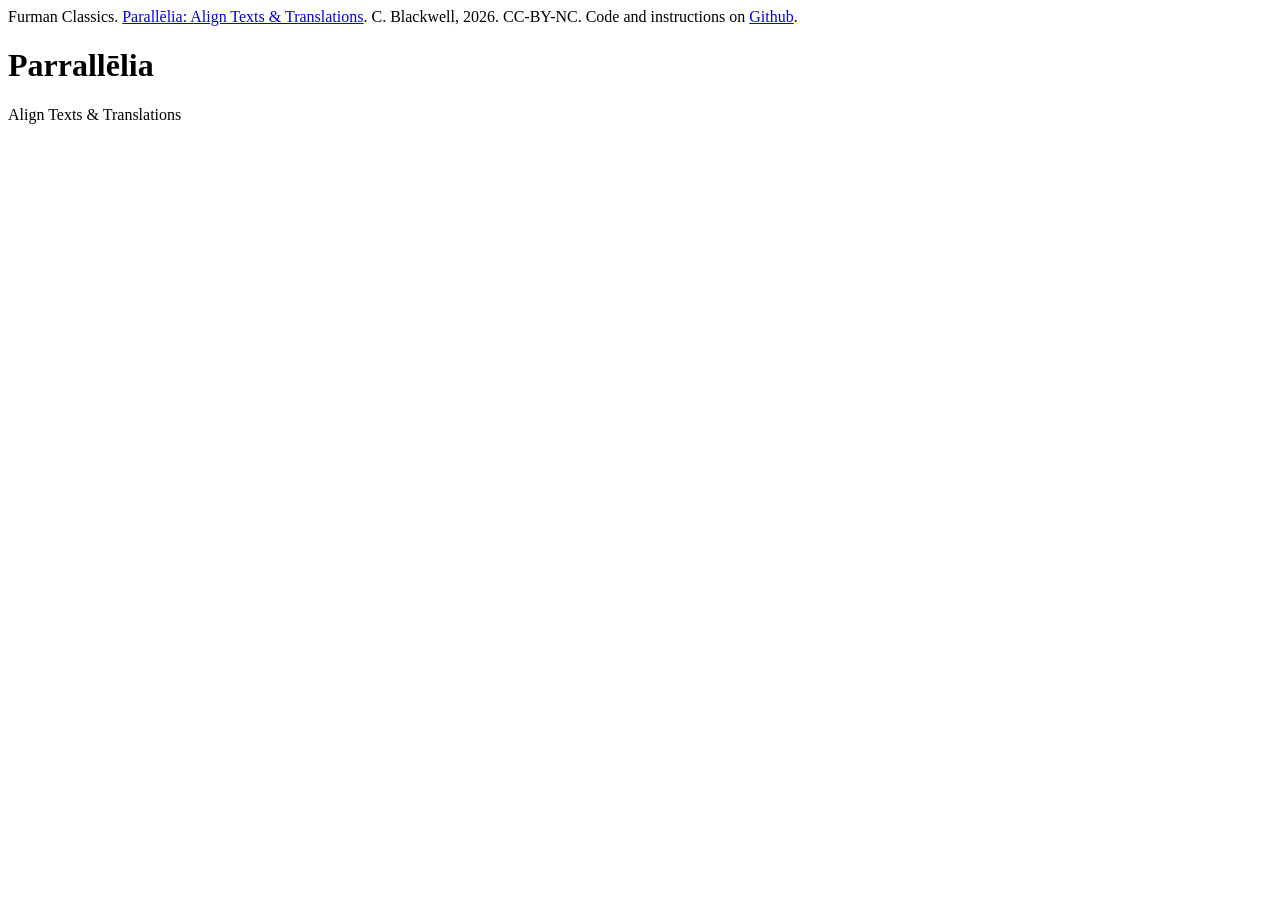
==== index.html @ 5e25efc5 "Add tokenization functionality for CEX files - Implemented functions to tokenize lines and CEX data " ====
<!DOCTYPE html>
<html>
<head>
  <title>Parallēlia: Align Texts & Translations</title>
  <meta charset="UTF-8">
  <meta name="viewport" content="width=device-width, initial-scale=1.0">
	<link rel="stylesheet" href="css/style.css">
  <script src="js/vis-network.min.js"></script>
 
</head>
<body>

<div id="masthead" class="sansfont">Furman Classics. <a href="https://github.com/Eumaeus/Syntactile">Parallēlia: Align Texts & Translations</a>. C. Blackwell, 2026. CC-BY-NC. Code and instructions on <a href="https://github.com/Eumaeus/Parallelia">Github</a>.</div>

    <h1>Parrallēlia</h1>
    <p id="app-credits">Align Texts & Translations</p>

<!-- Content goes here -->


<script>
		var defaultLibraryUrl = "https://raw.githubusercontent.com/Eumaeus/fuCiteDX/refs/heads/master/alignments/odyssey_1_por_grc_pope.cex";
		var defaultLibraryDelimiter = "#";
</script>

</body>
</html>
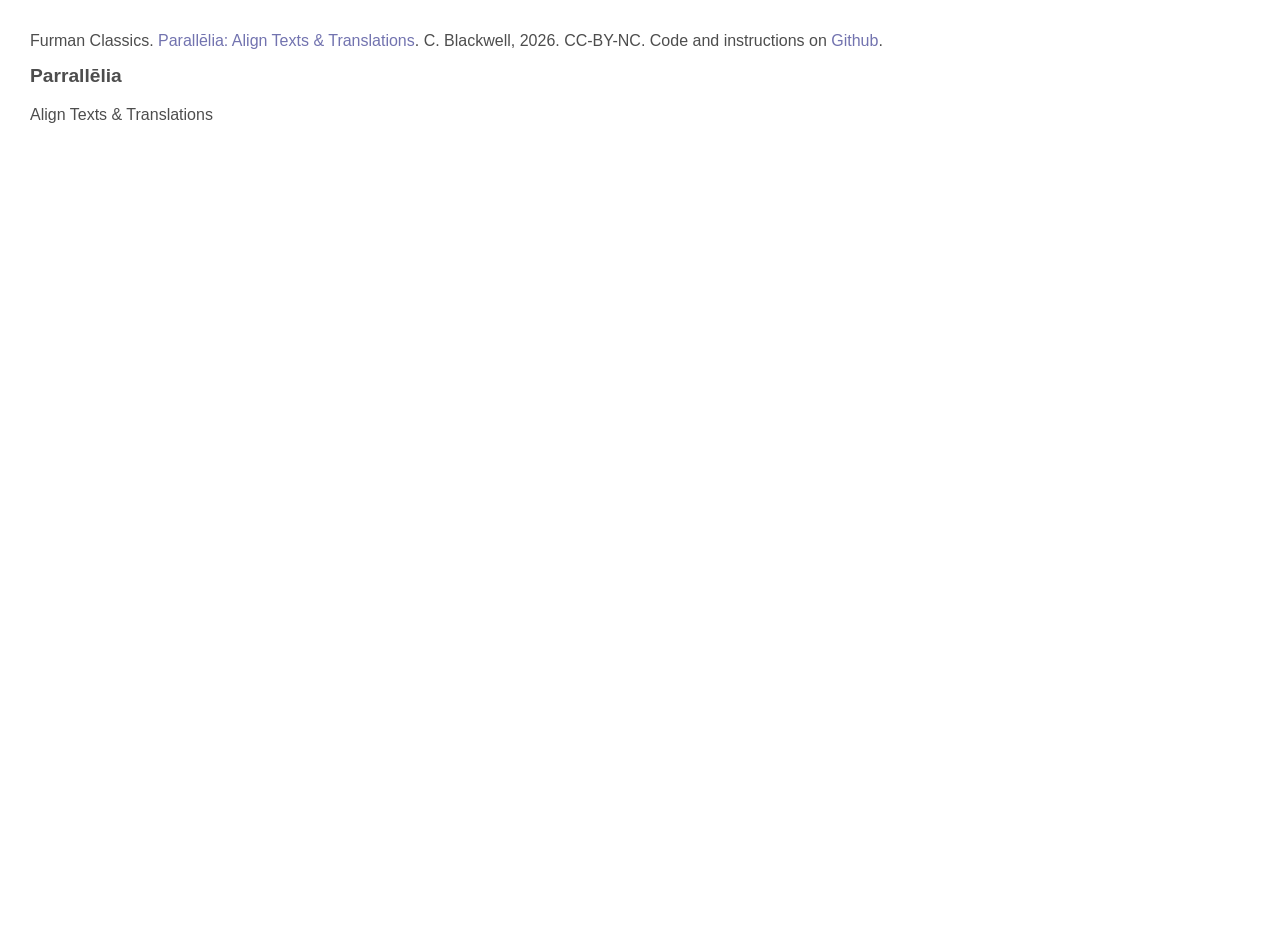
==== commit 16deef07: "Add CtsUrn class and related functions for URN handling - Introduced CtsUrn class to parse and manag" ====
--- a/index.html
+++ b/index.html
@@ -5,8 +5,8 @@
   <meta charset="UTF-8">
   <meta name="viewport" content="width=device-width, initial-scale=1.0">
 	<link rel="stylesheet" href="css/style.css">
-  <script src="js/vis-network.min.js"></script>
- 
+  <script src="js/ctsurn.js"></script>
+  <script src="js/script.js"></script>
 </head>
 <body>
 
--- a/css/style.css
+++ b/css/style.css
@@ -0,0 +1,969 @@
+.waiting {
+	cursor: wait;
+}
+
+/* Save Dialog */
+div#save_dialog{
+  position: fixed;
+  top: 50%;
+  left: 50%;
+  /* bring your own prefixes */
+  transform: translate(-50%, -50%);
+/*	position: absolute;
+	top: 5%;
+	left:25%;
+*/	z-index: 2000;
+	height: auto;
+	width:30em;
+	background-color: white;
+	border-radius:10px;
+	border: 1px solid rgba(0, 0, 0, 0.3);
+	-webkit-box-shadow: 0 3px 7px rgba(0, 0, 0, 0.3);
+	-moz-box-shadow: 0 3px 7px rgba(0, 0, 0, 0.3);
+	box-shadow: 0 3px 7px rgba(0, 0, 0, 0.3);
+	-webkit-background-clip: padding-box;
+	-moz-background-clip: padding-box;
+	background-clip: padding-box;
+	padding: 25px;
+}
+
+div#save_dialog h1 {
+	text-align: center;
+}
+
+div.saveDialogGroup {
+	display: block;
+	margin-bottom: 0.5em;
+}
+
+span#downloadCancelOkay {
+	margin:auto;
+	display:block;
+	margin-top:1em;
+}
+
+span#downloadCancelOkay button {
+	float:right;
+	border: 1px solid #444;
+	font-weight: bold;
+}
+
+button#downloadOkay {
+	background-color: rgb(87, 145, 213);
+	color: white; 
+	border: 1px solid rgb(75, 125, 183)
+}
+
+button#downloadOkay:hover {
+	background-color: rgb(96, 160, 236);
+	color: white; 
+	border: 1px solid rgb(87, 145, 213);
+
+}
+
+button#downloadOkay:active {
+	background-color: rgb(104, 174, 255);
+	color: yellow; 
+	border: 1px solid rgb(96, 160, 236);
+}
+
+button#downloadCancel {
+	background-color: #ccc;
+	color: black;
+	border: 1px solid #999;
+}
+
+button#downloadCancel:hover {
+	background-color: #eee;
+	color: black;
+	border: 1px solid #999;
+}
+
+button#downloadCancel:active {
+	background-color: #fff;
+	color: red;
+	border: 1px solid #999;
+}
+
+/* Alignment */
+
+div#o2_alignmentGuide {
+	line-height: 2em;	
+}
+
+div.alignedTokens { 
+	display:inline-block;
+}
+
+div#o2_alignGuideContainer {
+	font-size: 100%;
+	width: 100%;
+	position: relative;
+	padding: 0;
+	margin-top: 13px;
+}
+
+a.fas:hover {
+	color: rgba(0, 128, 0, 1);
+	text-decoration: none;
+}
+
+a.fas:active {
+	color: rgba(0,255,0,1);
+	border: 1px solid rgba(0,255,0,0.25);
+}
+
+a.fas, span#saveAlignment, i#o2_downloadCex {
+	color: rgb(96, 160, 236);
+}
+
+span#saveAlignment:hover, i#o2_downloadCex:hover {
+	color: rgba(0, 128, 0, 1);
+}
+
+span#saveAlignment:active, i#o2_downloadCex:active {
+	color: rgba(0,255,0,1);
+	border: 1px solid rgba(0,255,0,0.25);
+}
+
+
+
+
+i#o2_downloadCex {
+	margin-left: 1em;
+	font-size:100%;
+	padding: 4px;
+}
+
+span#saveAlignment, i#o2_downloadCex {
+	margin-left: 1em;
+	font-size:100%;
+	padding: 4px;
+}
+
+span.o2_alignmentGuideElement {
+	display: inline-block;
+	text-align: center;
+	font-size: 75%;
+	padding-left: 5px;
+	padding-right: 5px;
+	border:1px solid white;
+	line-height: 1.8em;
+	padding-bottom: 0;
+}
+
+
+span.savedAlignment {
+	display: inline-block;
+	font-size: 75%;
+	font-weight: bold;
+	width: 2em;
+	height: 2em;
+	-moz-border-radius: 20px;
+	-webkit-border-radius: 20px;
+	border-radius: 20px;
+	text-align: center;
+	margin: 3px;
+	padding: 0;
+	position: relative;
+	bottom: 3px;
+	line-height: 2em;
+}
+
+
+
+span.deleteAlignment {
+padding-bottom: 1px;
+border-radius: 20px;
+margin-left: 1em;
+padding-right: 3px;
+padding-left: 3px;
+display:none;
+background-color: inherit;
+color:white;
+}
+
+span.deleteAlignment:hover {
+border: 2px solid black ;
+}
+
+span.deleteAlignment:active {
+border: 2px solid yellow ;
+color: yellow;
+background: black;
+}
+
+
+span.savedAlignment:hover span.deleteAlignment {
+	display:inline;
+	background-color: inherit;
+	color:inherit;
+}
+
+span.savedAlignment:active span.deleteAlignment {
+	display:inline;
+	background-color: red;
+	color: black;
+}
+
+span.alignedNodeMarker {
+	content: '';
+	display: inline-block;
+	width: 12px;
+	height: 12px;
+	-moz-border-radius: 12px;
+	-webkit-border-radius: 12px;
+	border-radius: 12px;
+	float:right;
+	margin: 3px;
+}
+
+span.savedAlignment:hover {
+/*	border: 1px solid black; */
+	/*background-color: yellow;*/
+	/*color: black;*/
+	width: 4.5em;
+}
+
+span.savedAlignment:active {
+	width: 4.5em;
+	/*background-color: green;*/
+	color: black;
+	width: 5em;
+}
+
+.newAlignment {
+	padding: 3px 3px 5px 3px;
+    border: solid 0px #EEEEEE;
+    border-radius: 5px;
+    cursor: pointer;
+    margin: 3px;
+}
+
+span.savedAlignment0, span.tokenForMarker0 {
+	background-color: #e6194B;
+	color: #ffffff;
+}
+span.alignedNodeMarker0 {
+	background-color: #e6194B;
+	color: #ffffff;
+}
+
+.newAlignment0 {
+	background-color: #e6194B;
+	color: #ffffff;
+}
+
+span.savedAlignment1, span.tokenForMarker1 {
+	background-color: #3cb44b;
+	color: #ffffff;
+}
+span.alignedNodeMarker1 {
+	background-color: #3cb44b;
+	color: #ffffff;
+}
+
+.newAlignment1 {
+	background-color: #3cb44b;
+	color: #ffffff;
+}
+
+span.savedAlignment2, span.tokenForMarker2 {
+	background-color: #ffe119;
+	color: #000000;
+}
+span.alignedNodeMarker2 {
+	background-color: #ffe119;
+	color: #000000;
+}
+
+.newAlignment2 {
+	background-color: #ffe119;
+	color: #000000;
+}
+
+span.savedAlignment3, span.tokenForMarker3 {
+	background-color: #4363d8;
+	color: #ffffff;
+}
+span.alignedNodeMarker3 {
+	background-color: #4363d8;
+	color: #ffffff;
+}
+
+.newAlignment3 {
+	background-color: #4363d8;
+	color: #ffffff;
+}
+
+span.savedAlignment4, span.tokenForMarker4 {
+	background-color: #f58231;
+	color: #ffffff;
+}
+span.alignedNodeMarker4 {
+	background-color: #f58231;
+	color: #ffffff;
+}
+
+.newAlignment4 {
+	background-color: #f58231;
+	color: #ffffff;
+}
+
+span.savedAlignment5, span.tokenForMarker5 {
+	background-color: #911eb4;
+	color: #ffffff;
+}
+span.alignedNodeMarker5 {
+	background-color: #911eb4;
+	color: #ffffff;
+}
+
+.newAlignment5 {
+	background-color: #911eb4;
+	color: #ffffff;
+}
+
+span.savedAlignment6, span.tokenForMarker6 {
+	background-color: #42d4f4;
+	color: #000000;
+}
+span.alignedNodeMarker6 {
+	background-color: #42d4f4;
+	color: #000000;
+}
+
+.newAlignment6 {
+	background-color: #42d4f4;
+	color: #000000;
+}
+
+span.savedAlignment7, span.tokenForMarker7 {
+	background-color: #f032e6;
+	color: #ffffff;
+}
+span.alignedNodeMarker7 {
+	background-color: #f032e6;
+	color: #ffffff;
+}
+
+.newAlignment7 {
+	background-color: #f032e6;
+	color: #ffffff;
+}
+
+span.savedAlignment8, span.tokenForMarker8 {
+	background-color: #bfef45;
+	color: #000000;
+}
+span.alignedNodeMarker8 {
+	background-color: #bfef45;
+	color: #000000;
+}
+
+.newAlignment8 {
+	background-color: #bfef45;
+	color: #000000;
+}
+
+span.savedAlignment9, span.tokenForMarker9 {
+	background-color: #fabebe;
+	color: #000000;
+}
+span.alignedNodeMarker9 {
+	background-color: #fabebe;
+	color: #000000;
+}
+
+.newAlignment9 {
+	background-color: #fabebe;
+	color: #000000;
+}
+
+span.savedAlignment10, span.tokenForMarker10 {
+	background-color: #469990;
+	color: #ffffff;
+}
+span.alignedNodeMarker10 {
+	background-color: #469990;
+	color: #ffffff;
+}
+
+.newAlignment10 {
+	background-color: #469990;
+	color: #ffffff;
+}
+
+span.savedAlignment11, span.tokenForMarker11 {
+	background-color: #e6beff;
+	color: #000000;
+}
+span.alignedNodeMarker11 {
+	background-color: #e6beff;
+	color: #000000;
+}
+
+.newAlignment11 {
+	background-color: #e6beff;
+	color: #000000;
+}
+
+span.savedAlignment12, span.tokenForMarker12 {
+	background-color: #9A6324;
+	color: #ffffff;
+}
+span.alignedNodeMarker12 {
+	background-color: #9A6324;
+	color: #ffffff;
+}
+
+.newAlignment12 {
+	background-color: #9A6324;
+	color: #ffffff;
+}
+
+span.savedAlignment13, span.tokenForMarker13 {
+	background-color: #fffac8;
+	color: #000000;
+}
+span.alignedNodeMarker13 {
+	background-color: #fffac8;
+	color: #000000;
+}
+
+.newAlignment13 {
+	background-color: #fffac8;
+	color: #000000;
+}
+
+span.savedAlignment14, span.tokenForMarker14 {
+	background-color: #800000;
+	color: #ffffff;
+}
+span.alignedNodeMarker14 {
+	background-color: #800000;
+	color: #ffffff;
+}
+
+.newAlignment14 {
+	background-color: #800000;
+	color: #ffffff;
+}
+
+span.savedAlignment15, span.tokenForMarker15 {
+	background-color: #aaffc3;
+	color: #000000;
+}
+span.alignedNodeMarker15 {
+	background-color: #aaffc3;
+	color: #000000;
+}
+
+.newAlignment15 {
+	background-color: #aaffc3;
+	color: #000000;
+}
+
+span.savedAlignment16, span.tokenForMarker16 {
+	background-color: #808000;
+	color: #ffffff;
+}
+span.alignedNodeMarker16 {
+	background-color: #808000;
+	color: #ffffff;
+}
+
+.newAlignment16 {
+	background-color: #808000;
+	color: #ffffff;
+}
+
+span.savedAlignment17, span.tokenForMarker17 {
+	background-color: #ffd8b1;
+	color: #000000;
+}
+span.alignedNodeMarker17 {
+	background-color: #ffd8b1;
+	color: #000000;
+}
+
+.newAlignment17 {
+	background-color: #ffd8b1;
+	color: #000000;
+}
+
+span.savedAlignment18, span.tokenForMarker18 {
+	background-color: #000075;
+	color: #ffffff;
+}
+span.alignedNodeMarker18 {
+	background-color: #000075;
+	color: #ffffff;
+}
+
+.newAlignment18 {
+	background-color: #000075;
+	color: #ffffff;
+}
+
+span.savedAlignment19, span.tokenForMarker19 {
+	background-color: #a9a9a9;
+	color: #ffffff;
+}
+span.alignedNodeMarker19 {
+	background-color: #a9a9a9;
+	color: #ffffff;
+}
+
+.newAlignment19 {
+	background-color: #a9a9a9;
+	color: #ffffff;
+}
+
+span.xmlNodeSpan {
+	padding-left: 2px;
+	padding-right: 2px;
+}
+
+/* Appwide Stuff */
+
+.onoffswitch {
+	position: relative; width: 90px;
+	-webkit-user-select:none; -moz-user-select:none; -ms-user-select: none;
+	display: inline-block;
+	top: 6px;
+}
+
+.onoffswitch-checkbox {
+	display: none;
+}
+.onoffswitch-label {
+	display: block; overflow: hidden; cursor: pointer;
+	border: 2px solid #e5e5e5; border-radius: 20px;
+	padding: 0;
+}
+
+.onoffswitch-inner {
+	display: block; width: 200%; margin-left: -100%;
+	transition: margin 0.3s ease-in 0s;
+}
+
+.onoffswitch-inner:before, .onoffswitch-inner:after {
+	display: block; float: left; width: 50%; height: 16px; padding: 0; line-height: 16px;
+	font-size: 10px; color: white;
+	box-sizing: border-box;
+}
+
+.object_onoffswitch-inner:before {
+	content: "Show Objects";
+	padding-left: 6px;
+	background-color: #34A7C1; color: #FFFFFF;
+}
+.object_onoffswitch-inner:after {
+	content: "List Objects";
+	padding-right: 10px;
+	background-color: #EEEEEE; color: #3f3f3f;
+	text-align: right;
+}
+
+div#imageSourceSwitchContainer {
+	display: inline-block;
+}
+
+.image_onoffswitch-inner:before {
+	content: "Local";
+	padding-left: 24px;
+	background-color: #34A7C1; color: #FFFFFF;
+}
+.image_onoffswitch-inner:after {
+	content: "Remote";
+	padding-right: 22px;
+	background-color: #EEEEEE; color: #3f3f3f;
+	text-align: right;
+}
+
+
+.onoffswitch-switch {
+	display: block; width: 6px; margin: 5px;
+	background: #FFFFFF;
+	position: absolute; top: 0; bottom: 0;
+	right: 70px;
+	border: 2px solid #fff; border-radius: 20px;
+	transition: all 0.3s ease-in 0s;
+}
+
+.onoffswitch-checkbox:checked + .onoffswitch-label .onoffswitch-inner {
+	margin-left: 0;
+}
+.onoffswitch-checkbox:checked + .onoffswitch-label .onoffswitch-switch {
+	right: 0px;
+}
+
+a {
+	text-decoration: none;
+}
+
+a:hover {
+	text-decoration: underline;
+}
+
+.app_clickable, a {
+	color: #7273af;
+	text-decoration: none;
+}
+
+.app_clickable:active, a:active {
+	color: #af6460;
+	text-decoration: none;
+}
+
+.app_clickable:hover, a:hover {
+	text-decoration: underline;
+}
+
+.app_urn {
+}
+
+#app_help_link{
+	font-size: 80%;
+	color: #777;
+	font-weight: normal;
+}
+
+
+#mainMessage {
+	min-height: 2.5em;
+}
+
+.app_message {
+	max-width: 500px;
+	font-size: 7pt;
+	font-weight: normal;
+	min-height: 1em;
+	-webkit-transition: all 0.5s ease-out 1s;
+	-moz-transition: all 0.5s ease-out 1s;
+	-ms-transition: all 0.5s ease-out 1s;
+	-o-transition: all 0.5s ease-out 1s;
+	transition: all 0.5s ease-out 1s;
+	position:absolute;
+	top: -25px;
+	right: 5px;
+}
+
+.o2_message {
+top: 33px;
+right: 65px;
+}
+
+
+.app_message p {
+	padding: 5px;
+	line-height: 1.2em;
+	margin: 0;
+}
+
+.app_message.default, #mainMessage.default {
+	border: 1px solid rgba(50, 161, 52, 0.5);
+	background-color: rgba(50, 161, 52, 0.2);
+}
+.app_message.wait, #mainMessage.wait {
+	border: 1px solid rgba(247, 231, 131, 0.5);
+	background-color: rgba(247, 231, 131, 0.2);
+}
+
+.app_message.warn, #mainMessage.warn {
+	border: 1px solid rgba(161, 50, 52, 0.5);
+	background-color: rgba(161, 50, 52, 0.2);
+}
+
+#app_header_versionInfo {
+	font-size: 80%;
+	color: #777;
+	font-weight: normal;
+}
+
+#app_header_cexInfo{
+	font-size: 50%;
+	line-height: 1.1em;
+	margin-bottom: 0.5em;
+	display: block;
+	color: #777;
+	font-weight: normal;
+	margin-left: 2px;
+}
+
+.app_hidden {
+	display: none;
+	visibility: hidden;
+	-webkit-opacity: 0;
+	-moz-opacity: 0;
+	opacity: 0;
+	-webkit-transition: all 0.5s ease-out 1s;
+	-moz-transition: all 0.5s ease-out 1s;
+	-ms-transition: all 0.5s ease-out 1s;
+	-o-transition: all 0.5s ease-out 1s;
+	transition: all 0.5s ease-out 1s;
+}
+
+.app_visible {
+	visibility: visible;
+	-webkit-opacity: 1;
+	-moz-opacity: 1;
+	opacity: 1;
+	-webkit-transition: all 0.5s ease-out 1s;
+	-moz-transition: all 0.5s ease-out 1s;
+	-ms-transition: all 0.5s ease-out 1s;
+	-o-transition: all 0.5s ease-out 1s;
+	transition: all 0.5s ease-out 1s;
+}
+
+div.app_sidebarDiv{
+	font-size: 80%;
+	float: right;
+	max-width: 33%;
+	background-color: #fff;
+	padding: 15px;
+	padding-top: 3px;
+	padding-left: 35px;
+	min-height: 200px;
+}
+
+div.app_sidebarDiv h2 {
+	padding-top: 5px;
+}
+
+#app_filePickerSpan {
+	font-weight: normal;
+	font-size: 65%;
+	float: right;
+}
+
+#app_filePicker {
+	width: 175px;
+	margin-right: 1em;
+}
+
+/* appwide forms */
+div.app_sidebarDiv label {
+	padding-right: 5px;
+	padding-left: 0;
+}
+
+div.app_sidebarDiv h2 {
+	margin-bottom: 10px;
+	margin-top: 10px;
+}
+
+/* Containers */
+
+#o2_Container {
+	padding-top: 3px;
+	min-height: 220px;
+}
+
+/* Drop Down Menu Stuff */
+
+.dropdown {
+	position: relative;
+	margin-left: -1px;
+	display: inline-block;
+	border-top: 1px solid #eee;
+	border-left: 1px solid #ddd;
+	border-right: 1px solid #bbb;
+	border-bottom: 1px solid #aaa;
+	width: 50%;
+	padding-left: 13px;
+	padding-right: 12px;
+}
+
+.dropdown.empty {
+	border: 1px solid #eee;
+	color: #ccc;
+}
+
+.dropdown.empty:before, .dropdown.empty:hover:before {
+	content: "▲";
+	color: #eee;
+}
+
+.dropdown.empty:hover {
+	background-color: #d1e7f8;
+}
+
+.dropdown:hover {
+	background-color: #d1e7f8;
+	border-bottom: 1px solid #f8f8f8;
+}
+
+.dropdown:before {
+	content: "▲";
+	color: rgb(96, 160, 236);
+}
+
+.dropdown:hover:before {
+	content: "▼";
+	color: rgb(96, 160, 236);
+}
+
+.dropdown-content {
+	display: none;
+	font-size: 100%;
+	position: absolute;
+	left: -1px;
+	background-color: #f8f8f8;
+	border-top: 1px solid #f8f8f8;
+	border-left: 1px solid #ddd;
+	border-right: 1px solid #bbb;
+	border-bottom: 1px solid #aaa;
+	min-width: 220px;
+	/* box-shadow: 0px 8px 16px 0px rgba(0,0,0,0.3); */
+	width: 300px;
+		/*
+    padding-left: 12px;
+    padding-right: 12px;
+    */
+    z-index: 1;
+}
+
+.dropdown-content p {
+	padding: 3px 15px ;
+	line-height: 1.2em;
+}
+
+.dropdown-content p:hover {
+	background-color: #ededed;
+}
+
+.dropdown-content p:active {
+	background-color: rgba(50, 161, 52, 0.2);
+}
+
+.dropdown.empty:hover .dropdown-content {
+	display: none;
+}
+
+.dropdown:hover .dropdown-content {
+	display: block;
+}
+
+
+/* Forms Stuff */
+
+label {
+	padding-right: 2px;
+	padding-left: 0px;
+	color: #333;
+}
+
+input[type=submit]:active {
+	color: navy;
+}
+
+input[type=submit]:hover {
+	color: green;
+}
+
+span.groupingSpan {
+	display: block;
+}
+
+
+/* Inherited Stuff */
+
+html,
+body {
+	height: 100%;
+	padding: 15px;
+	background-color: ##f6f6f6;
+}
+
+#main-wrapper {
+	box-sizing: border-box;
+	display: flex;
+	flex-direction: column;
+	padding: 0 0 100px;
+	position: relative;
+
+	min-height: 100%;
+	height: auto !important;
+	height: 100%;
+	margin: 0 auto -200px;
+}
+
+article {
+	flex: 1;
+}
+
+ul {
+	background-color: navy;
+}
+
+header, footer {
+	line-height: 1.2em;
+	color: #777;
+}
+
+footer, .push {
+	height: 200px; /* .push must be the same height as .footer */
+}
+
+header {
+	font-size: 120%;
+	padding-bottom: 5px;
+	font-weight: bold;
+}
+
+footer {
+	font-size: 80%;
+	bottom: 0;
+	left: 0;
+	position: absolute;
+	width: 100%;
+}
+
+h1 {
+	font-size: 120%;
+}
+
+h2 {
+	font-size: 100%;
+	font-weight: bold;
+	margin-top: 3px;
+	margin-bottom: 3px;
+}
+
+
+body {
+	font: 16px 'Helvetica Neue', Helvetica, Arial, sans-serif;
+	font-weight: 400;
+	line-height: 1.4em;
+	color: #4d4d4d;
+	/* width: 550px; */
+	margin: 0 auto;
+	-webkit-font-smoothing: antialiased;
+	-moz-font-smoothing: antialiased;
+	-ms-font-smoothing: antialiased;
+	-o-font-smoothing: antialiased;
+	font-smoothing: antialiased;
+}
+
+
+hr {
+	margin: 20px 0;
+	border: 0;
+	border-top: 1px dashed #C5C5C5;
+	border-bottom: 1px dashed #F7F7F7;
+}
+
+div {
+	margin: 0;
+	padding: 0;
+}
+
+p {
+}
+
+input{
+	/* Optical justification FTW */
+	margin-left: -1px;
+}
